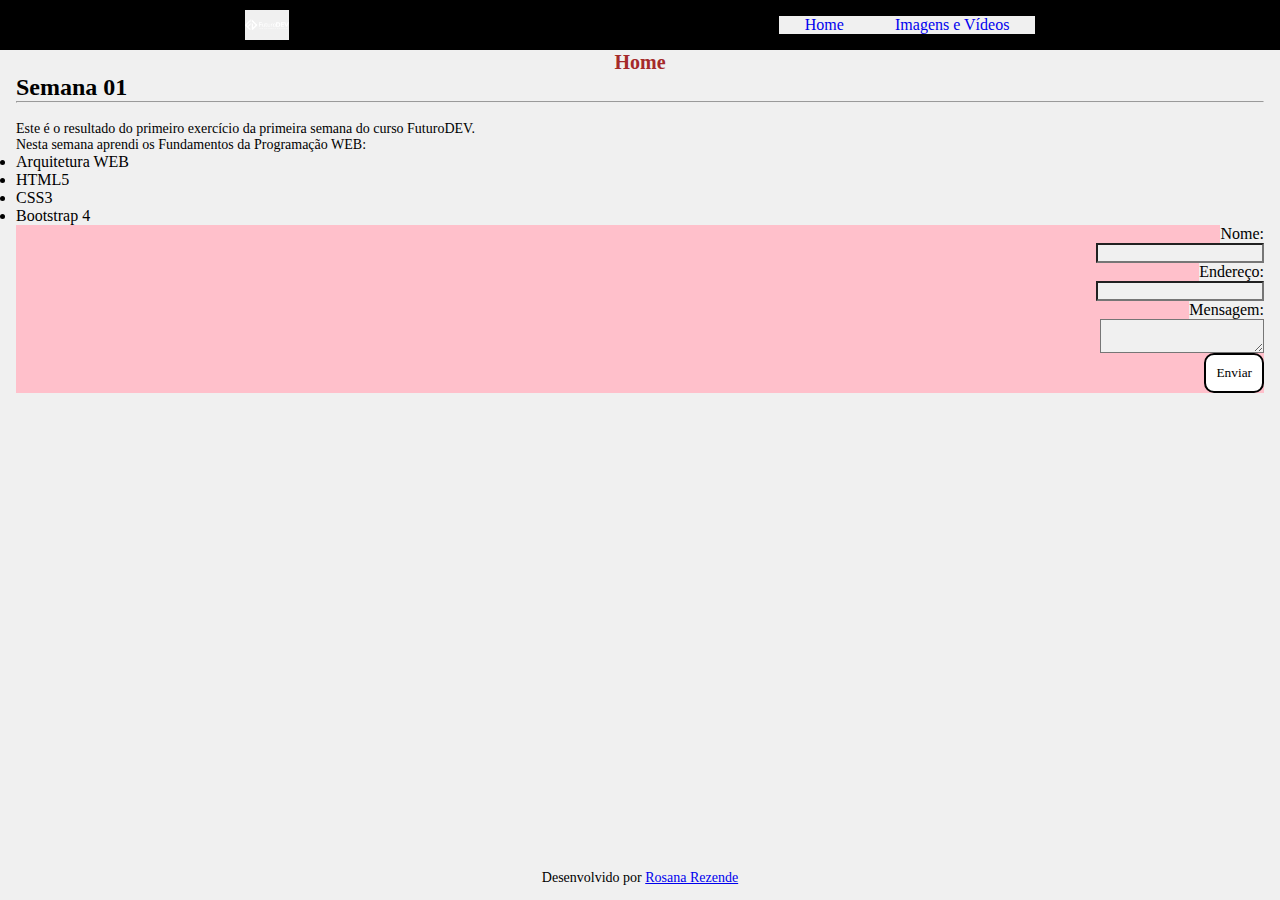
==== modulo-01/01-javascript/01-fundamentos.da.programacao.web/index.html @ e3a0ec5c "adiciona conteudo de fundamentos de desenvolvimento web" ====
<!DOCTYPE html>
<html lang="pt-br">
<head>
  <meta charset="UTF-8">
  <meta http-equiv="X-UA-Compatible" content="IE=edge">
  <meta name="viewport" content="width=device-width, initial-scale=1.0">
  <link rel="stylesheet" href="style.css">
  <script src="index.js"></script>
  <title>FuturoDEV</title>
</head>
<body>
  <header id="cabecalho">
    <img src="./imagens/futuro-dev.png" alt="Logo FuturoDEV">
  
    <nav>
      <ul>
        <li><a href="index.html">Home</a></li>
        <li><a href="imagens-videos.html">Imagens e Vídeos</a></li>
      </ul>
  </header>

  <main>
    <h1>Home</h1>
    <h2>Semana 01</h2>
    <hr/>
    <br />

    <p>
      Este é o resultado do primeiro exercício da primeira semana do curso FuturoDEV. <br />
       Nesta semana aprendi os Fundamentos da Programação WEB: <br />
    </p>
    <ul>
      <li>Arquitetura WEB</li>
      <li>HTML5</li>
      <li>CSS3</li>
      <li>Bootstrap 4</li>
    </ul>
  
    <form>
      <label for="nome">Nome:</label>
      <input type="text" id="nome" name="nome">

      <label for="email">Endereço:</label>
      <input type="email" id="email" name="email">

      <label for="mensagem">Mensagem:</label>
      <textarea id="mensagem" name="mensagem"></textarea>
      
      <button type="submit" onclick="cumprimentarUsuario()">Enviar</button>
    </form>
  
  </main>

  <footer>
    <p>Desenvolvido por <a href="https://github.com/rosanarezende/FuturoDEV">Rosana Rezende</a></p>
  </footer>
</body>
</html>
---- modulo-01/01-javascript/01-fundamentos.da.programacao.web/style.css ----
*{
  font-family: "Verdana", "sans-serif";
  background-color: #F0F0F0; ;
  
  margin: 0;
  padding: 0;
  box-sizing: border-box;
}


header {
  position: fixed;
  top: 0;
  
  display: flex;
  align-items: center;
  justify-content: space-around;
  
  height: 50px;
  width: 100%;

  color: #FFFFFF;
}

#cabecalho{  
  background-color: #000000;
}

#cabecalho-imagens-videos{
  background-color: #00FF00;
}

header img {
  height: 30px;
}

header ul {
  width: 20vw;
  display: flex;
  justify-content: space-around;
}

header li {
  list-style: none;
}

header li a {
  text-decoration: none;
}

header li a:hover {
  background-color: #FF0000;
}


main {
  margin-top: 35px;
  padding: 1rem;
}

h1 {
  font-size: 20px;
  color: brown;
  text-align: center;
  background: url("https://image.freepik.com/free-photo/hand-painted-watercolor-background-with-sky-clouds-shape_24972-1095.jpg") no-repeat;
  background-size: cover;
}

p {
  font-size: 14px;
}

form{
  display: flex;
  flex-direction: column;
  align-items: flex-end;

  background-color: #FFC0CB;
  width: 100%;
  height: 100%;  
}


#videos {
  display: flex;
  flex-direction: column;
  align-items: center;
  
  gap: 10px
  margin: 20px;
  
  h2{
    font-family: Arial;
    font-size: 20px;
    color: green;
  }

}

button {
  background-color: white;
  padding: 10px;
  border: solid 2px black;
  border-radius: 10px;
}


#imagens {
  height: 90vh;
  
  display: flex;
  justify-content: space-around;
  align-items: center;
}

#imagens img {
  width: 25vw;

}

#imagens img:nth-child(2) {
  border-radius: 10px;
}


footer {
  position: fixed;
  bottom: 0;
  height: 30px;
  width: 100%;
  display: flex;
  justify-content: center;
}
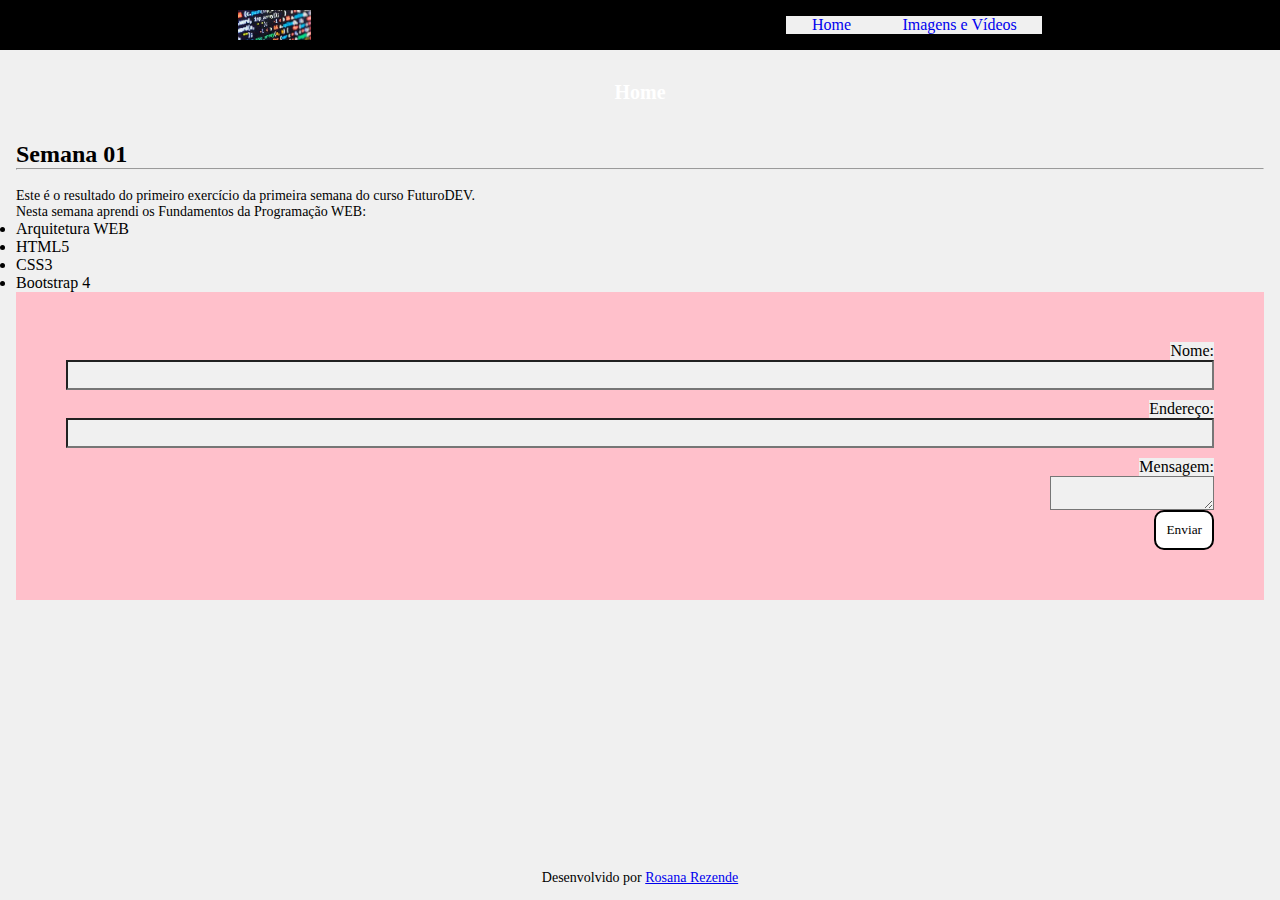
==== commit 72c90fff: "adiciona nova logo e estilizações" ====
--- a/modulo-01/01-javascript/01-fundamentos.da.programacao.web/index.html
+++ b/modulo-01/01-javascript/01-fundamentos.da.programacao.web/index.html
@@ -10,7 +10,7 @@
 </head>
 <body>
   <header id="cabecalho">
-    <img src="./imagens/futuro-dev.png" alt="Logo FuturoDEV">
+    <img src="./imagens/logo.jpg" alt="Logo FuturoDEV">
   
     <nav>
       <ul>
--- a/modulo-01/01-javascript/01-fundamentos.da.programacao.web/style.css
+++ b/modulo-01/01-javascript/01-fundamentos.da.programacao.web/style.css
@@ -28,12 +28,17 @@
 
 #cabecalho-imagens-videos{
   background-color: #00FF00;
+  height: 100px;
+}
+
+
+#cabecalho-imagens-videos img{
+  height: 80px;
 }
 
 header img {
   height: 30px;
 }
-
 header ul {
   width: 20vw;
   display: flex;
@@ -59,11 +64,19 @@
 }
 
 h1 {
+  margin-top: 30px;
+  height: 60px;
+  
   font-size: 20px;
-  color: brown;
+  color: white;
   text-align: center;
-  background: url("https://image.freepik.com/free-photo/hand-painted-watercolor-background-with-sky-clouds-shape_24972-1095.jpg") no-repeat;
+
+  background: url("https://miro.medium.com/max/1140/1*jnhgiJ5Z16elapyBhf4-9Q.jpeg") no-repeat;
   background-size: cover;
+}
+
+#titulo-imagens-videos{
+  margin-top: 80px;
 }
 
 p {
@@ -78,6 +91,14 @@
   background-color: #FFC0CB;
   width: 100%;
   height: 100%;  
+
+  padding: 50px;
+
+  input{
+    width: 100%;
+    height: 30px;
+    margin-bottom: 10px;
+  }
 }
 
 
@@ -86,7 +107,7 @@
   flex-direction: column;
   align-items: center;
   
-  gap: 10px
+  gap: 30px
   margin: 20px;
   
   h2{
@@ -106,7 +127,8 @@
 
 
 #imagens {
-  height: 90vh;
+  height: 50vh;
+  margin: 20px;
   
   display: flex;
   justify-content: space-around;
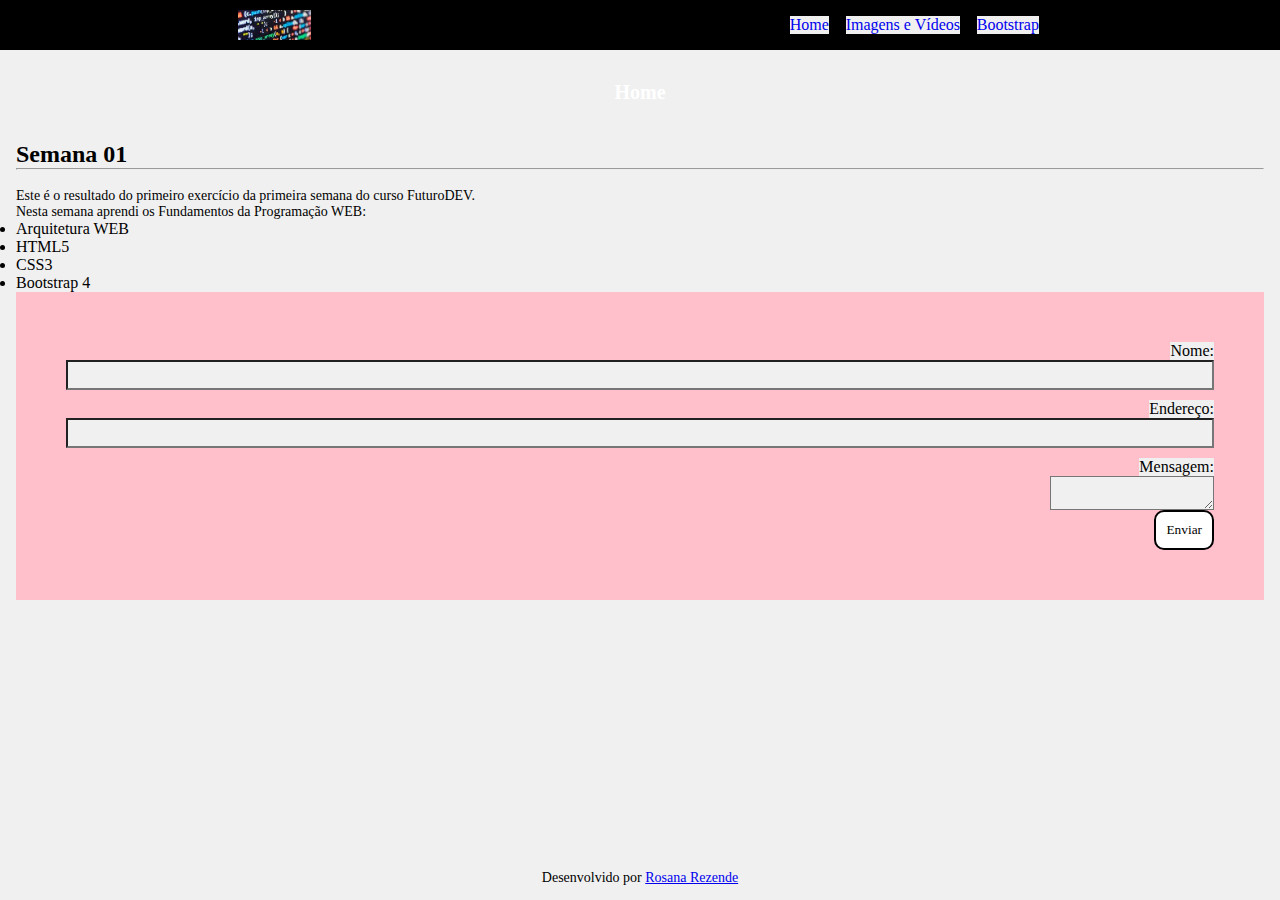
==== commit 1d77e64a: "inicia bootstrap" ====
--- a/modulo-01/01-javascript/01-fundamentos.da.programacao.web/index.html
+++ b/modulo-01/01-javascript/01-fundamentos.da.programacao.web/index.html
@@ -16,6 +16,7 @@
       <ul>
         <li><a href="index.html">Home</a></li>
         <li><a href="imagens-videos.html">Imagens e Vídeos</a></li>
+        <li><a href="bootstrap.html">Bootstrap</a></li>
       </ul>
   </header>
 
--- a/modulo-01/01-javascript/01-fundamentos.da.programacao.web/style.css
+++ b/modulo-01/01-javascript/01-fundamentos.da.programacao.web/style.css
@@ -43,6 +43,8 @@
   width: 20vw;
   display: flex;
   justify-content: space-around;
+  gap: 10px;
+  background-color: #000000;
 }
 
 header li {
